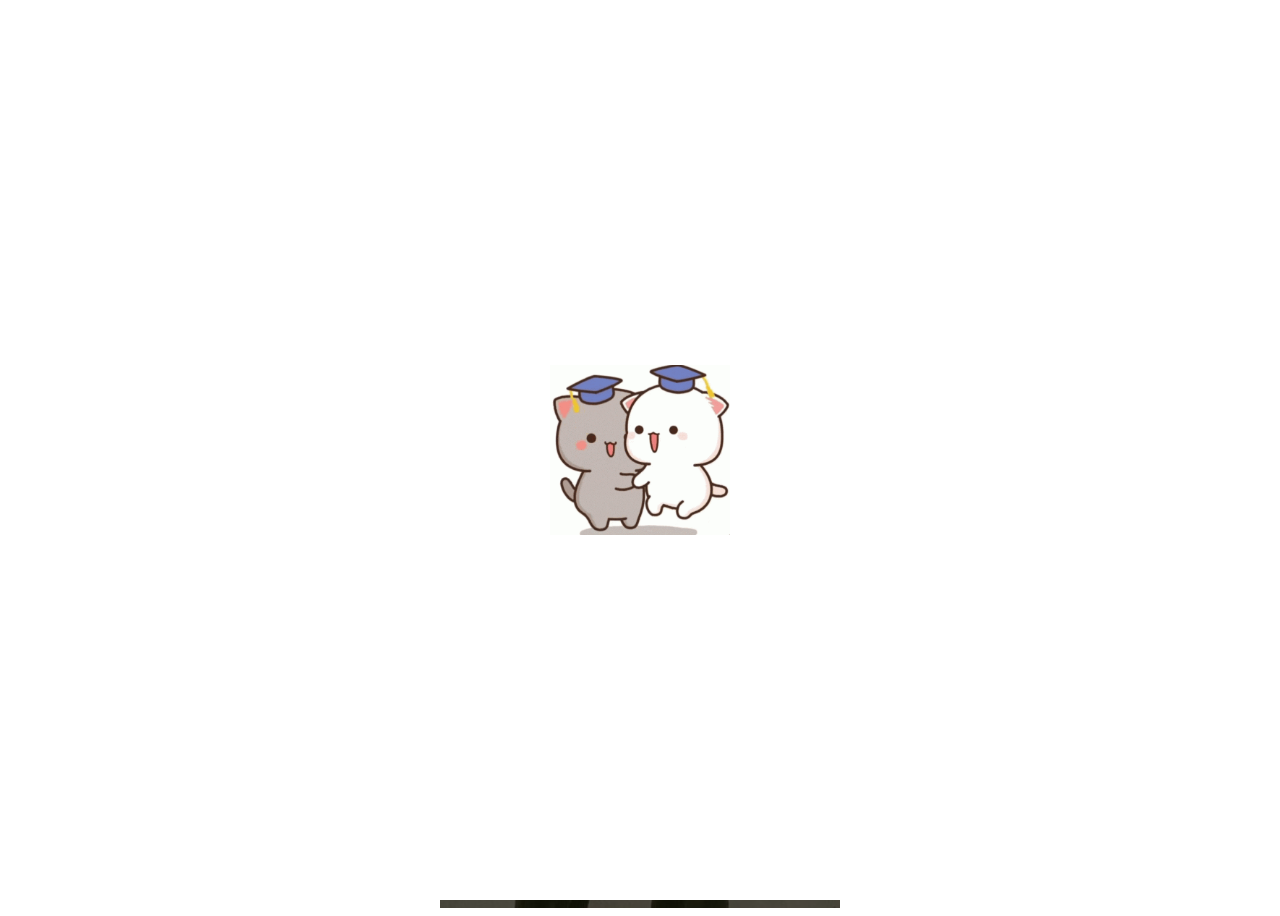
==== index.html @ 7c76e884 "first commit" ====
<!doctype html>
<html lang="en">
    <head>
        <title>Nety Graduation</title>
        <!-- Required meta tags -->
        <meta charset="utf-8" />
        <meta
            name="viewport"
            content="width=device-width, initial-scale=1, shrink-to-fit=no"
        />

        <!-- Bootstrap CSS v5.2.1 -->
        <link
            href="https://cdn.jsdelivr.net/npm/bootstrap@5.3.2/dist/css/bootstrap.min.css"
            rel="stylesheet"
            integrity="sha384-T3c6CoIi6uLrA9TneNEoa7RxnatzjcDSCmG1MXxSR1GAsXEV/Dwwykc2MPK8M2HN"
            crossorigin="anonymous"/>
        <link rel="preconnect" href="https://fonts.googleapis.com">
        <link rel="preconnect" href="https://fonts.gstatic.com" crossorigin>
        <link href="https://fonts.googleapis.com/css2?family=Edu+AU+VIC+WA+NT+Pre:wght@400..700&family=Hurricane&display=swap" rel="stylesheet">
        <link rel="stylesheet" href="assets/css/style.css">
        <link rel="stylesheet" href="assets/css/loader.css">
    </head>

    <body>
        <div id="loading">
            <img src="assets/image/mochi-graduation.gif" alt="Loading...">
        </div>
        <div class="mobile-container">
            <div class="linniel_cover justify-content-start align-items-center text-center d-flex">
                <div class="container">
                    <div class="session-1 text-light">
                        <img src="assets/image/tahun.png" alt="tahun" class="tahun">
                    </div>
                    <div class="session-2 justify-content-end">
                        <p class="gretings py-3">Dear!</p>
                        <p id="nama-tamu" class="nama-tamu">nama tamu undangan</p>
                        <a href="undangan.html" class="btn btn-info">
                            <img src="assets/image/invitation.png" alt="invt" class="invt">Buka Undangan
                        </a>
                    </div>
                </div>
                </div>
            </div>
        </div>
        <script src="assets/js/script.js"></script>
        <script src="assets/js/loader.js"></script>
        <script
            src="https://cdn.jsdelivr.net/npm/@popperjs/core@2.11.8/dist/umd/popper.min.js"
            integrity="sha384-I7E8VVD/ismYTF4hNIPjVp/Zjvgyol6VFvRkX/vR+Vc4jQkC+hVqc2pM8ODewa9r"
            crossorigin="anonymous"
        ></script>

        <script
            src="https://cdn.jsdelivr.net/npm/bootstrap@5.3.2/dist/js/bootstrap.min.js"
            integrity="sha384-BBtl+eGJRgqQAUMxJ7pMwbEyER4l1g+O15P+16Ep7Q9Q+zqX6gSbd85u4mG4QzX+"
            crossorigin="anonymous"
        ></script>
    </body>
</html>
---- assets/css/style.css ----
@font-face {
  font-family: 'hellobunny';
  src: url('../font/Hello\ Bunny\ .ttf') format('woff2'),
       url('../font/Hello\ Bunny\ .ttf') format('woff'),
       url('../font/Hello\ Bunny\ .ttf') format('truetype');
  font-weight: normal;
  font-style: normal;
}
@font-face{
  font-family: 'exo';
  src: url('../font/Exot350D.ttf') format('woff2'),
       url('../font/Exot350D.ttf') format('woff'),
       url('../font/Exot350D.ttf') format('truetype');
  font-weight: normal;
  font-style: normal;
}


html{
  scroll-behavior: smooth;
  font-family: "Edu AU VIC WA NT Pre", cursive;
  font-family: "Hurricane", cursive;
}
body{
    background-color: rgb(255, 255, 255);
    overflow: visible; /* Menyembunyikan scroll pada halaman */
    height: 100vh; /* Mengatur tinggi halaman agar memenuhi viewport */
    font-size: 12px;
}
.mobile-container {
    background-color: rgb(255, 255, 255);
    max-width: 400px; 
    margin: 0 auto;
    padding: 0;
}

/* Style untuk tombol musik */
.music-controls {
    position: fixed;
    padding-top: 60px;
    z-index: 1000;
    
}
.text-cover{
    font-size: 12px;
}
.music-controls i {
    align-items: center;
    justify-content: center;
}

.music-controls button {
    background-color: rgba(255, 255, 255, 0);
    border: none;
    margin-left: 15px;
    cursor: pointer;
    border-radius: 50%;
}
.play-btn, .pause-btn{
    width: 40px;
}

.linniel_cover {
    background-image: url('../image/gambar_1.jpeg'), linear-gradient(rgba(0, 0, 0, 0.7), rgba(0, 0, 0, 0.7));
    width: 100%;
    height: 100vh;
    background-size: cover;
    background-position: center;
    overflow: hidden;
    background-blend-mode: overlay; /* Membuat efek transparansi pada gambar */
    display: flex;
    flex-direction: column;
  }
  .tahun{
    width: 160px;
  }
  .gretings, .nama-tamu{
    font-size: 14px;
    font-family: "Edu AU VIC WA NT Pre", cursive;
    font-weight: bold;
  }
  .container {
    display: flex;
    flex-direction: column;
    justify-content: space-between; /* Memberikan jarak merata antara elemen */
    height: 100vh; /* Mengatur tinggi container menjadi 100% dari tinggi layar */
}

.session-1 {
    flex: 1; /* Mengisi ruang yang tersedia di bagian atas */
    display: flex;
    align-items: center; /* Memposisikan konten di tengah secara vertikal */
    justify-content: center; /* Memposisikan konten di tengah secara horizontal */
}

.session-2 {
    flex: 1; /* Mengisi ruang yang tersedia di bagian bawah */
    display: flex;
    flex-direction: column;
    align-items: center; /* Memposisikan konten di tengah secara horizontal */
    justify-content: center; /* Memposisikan konten di tengah secara vertikal */
    color: white;
    margin-bottom: 30%;
}

  .title{
    z-index: 1000;
    position: absolute;
    color: white;
    font-family: "Hurricane", cursive;
    font-size: 36px;
    text-shadow: 2px 2px 4px black;
  }
  .kutipan{
    font-family: "Edu AU VIC WA NT Pre", cursive;
    font-size: 12px;
  }
  .kutipan span{
    font-weight: bold;
  }
  
  .linniel_1 {
    display: flex;
    flex-direction: column;
    text-align: center;
    position: relative;
    width: 100%;
    height: 50vh; /* Setengah tinggi layar */
    overflow: hidden;
    border: none; /* Menghapus border jika ada pada linniel_1 */
    z-index: 1;
}
.nama{
  width: 320px;
}


/* Gambar yang ditampilkan */
.image {
    width: 100%;
    height: 100%;
    object-fit: cover;
    border: none; /* Menghapus border pada gambar */
    transition: filter 1s ease-in-out; /* Transisi blur */
}

/* Overlay dengan linear gradient */
.gradient-overlay {
    position: absolute;
    top: 0;
    left: 0;
    width: 100%;
    height: 100%;
    background: linear-gradient(to bottom, rgba(0, 0, 0, 0.5), rgba(0, 0, 0, 0), rgb(0, 0, 0));
    pointer-events: none; /* Agar overlay tidak mengganggu interaksi */
}
#linniel_1{
  background-color: black;
}

#particles-js {
  max-width: 400px; 
  position: absolute;
  width: 100%;
  height: 300vh;
  pointer-events: none; /* Agar elemen tidak mengganggu interaksi pengguna */
  z-index: 100;
}

.linniel_2{
  width: 100%;
  height: 50vh;
  display: flex;
  flex-direction: column;
}
.linniel_3{
  background-image: linear-gradient(rgb(0, 0, 0), rgba(0, 0, 0, 0.233), rgb(0, 0, 0)), url('../image/bg_1.jpeg');
  background-size: cover;
  background-position: center;
  background-repeat: no-repeat;
  width: 100%;
  height: 100vh;
  color: white;
  display: flex;
  flex-direction: column;
}
.linniel_4{
  background-image: linear-gradient(rgb(0, 0, 0), rgba(0, 0, 0, 0.233), rgb(0, 0, 0)), url('../image/bg_2.jpeg');
  background-size: cover;
  background-position: center;
  background-repeat: no-repeat;
  width: 100%;
  height: 100vh;
  color: white;
  display: flex;
  flex-direction: column;
}
.location{
  width: 40px;
}
.title_2{
  color: white;
  font-family: "Hurricane", cursive;
  font-size: 36px;
  text-shadow: 2px 2px 4px black;
  margin-top: 10%;
}
.lok-{
  white-space: nowrap;
  text-shadow: 2px 2px 4px black;
}
.time{
  font-size: 18px;
  font-family: 'exo' , sans-serif;
}
.jadwal{
  width: 240px;
  margin-top: 10px;
  filter: drop-shadow(2px 2px 4px black);
}
.clock{
  width: 40px;
  margin-right: 30px;
}
.btn{
  font-size: 12px;
  box-shadow: 2px 2px 4px black;
  border-radius: 20px;
}
.invt{
  width: 24px;
  margin-right: 5px;
}

/*neon arow*/
.neon-arrow {
  display: flex;
  justify-content: center;
  align-items: center;
  height: 100vh; /* Mengatur tinggi container agar panah berada di tengah layar */
}

.arrow {
  width: 25px;
  animation: bounce 2s infinite;
  filter: drop-shadow(0 1px 10px white);
}
.nety_1{
  width: 180px;
  border-radius: 20px;
  box-shadow: 10px 10px 10px black;
}


/* Animasi Pantulan */
@keyframes bounce {
  0%, 20%, 50%, 80%, 100% {
      transform: translateY(0);
  }
  40% {
      transform: translateY(10px);
  }
  60% {
      transform: translateY(5px);
  }
}




@media (max-width: 320px) {
  .nama{
    width: 280px;
  }
  .jadwal{
    padding-top: 0;
  }
  .title_2{
    margin-top: 0;
  }
  .nety_1{
    width: 160px;
    border-radius: 20px;
    box-shadow: 10px 10px 10px black;
  }
}
---- assets/css/loader.css ----
#loading {
    position: fixed;
    top: 0;
    left: 0;
    width: 100%;
    height: 100%;
    background-color: #ffffff;
    color: #fff;
    display: flex;
    justify-content: center;
    align-items: center;
    font-size: 1.5em;
    z-index: 9999;
    transition: opacity 1s ease, filter 1s ease; /* Efek transisi */
}

/* Kelas untuk efek blur dan menghilangkan elemen */
.blur-out {
    filter: blur(10px); /* Tingkat blur */
    opacity: 0; /* Transisi untuk menghilangkan elemen */
}
#loading img {
    max-width: 180px; /* Sesuaikan ukuran gambar */
    max-height: 180px;
}
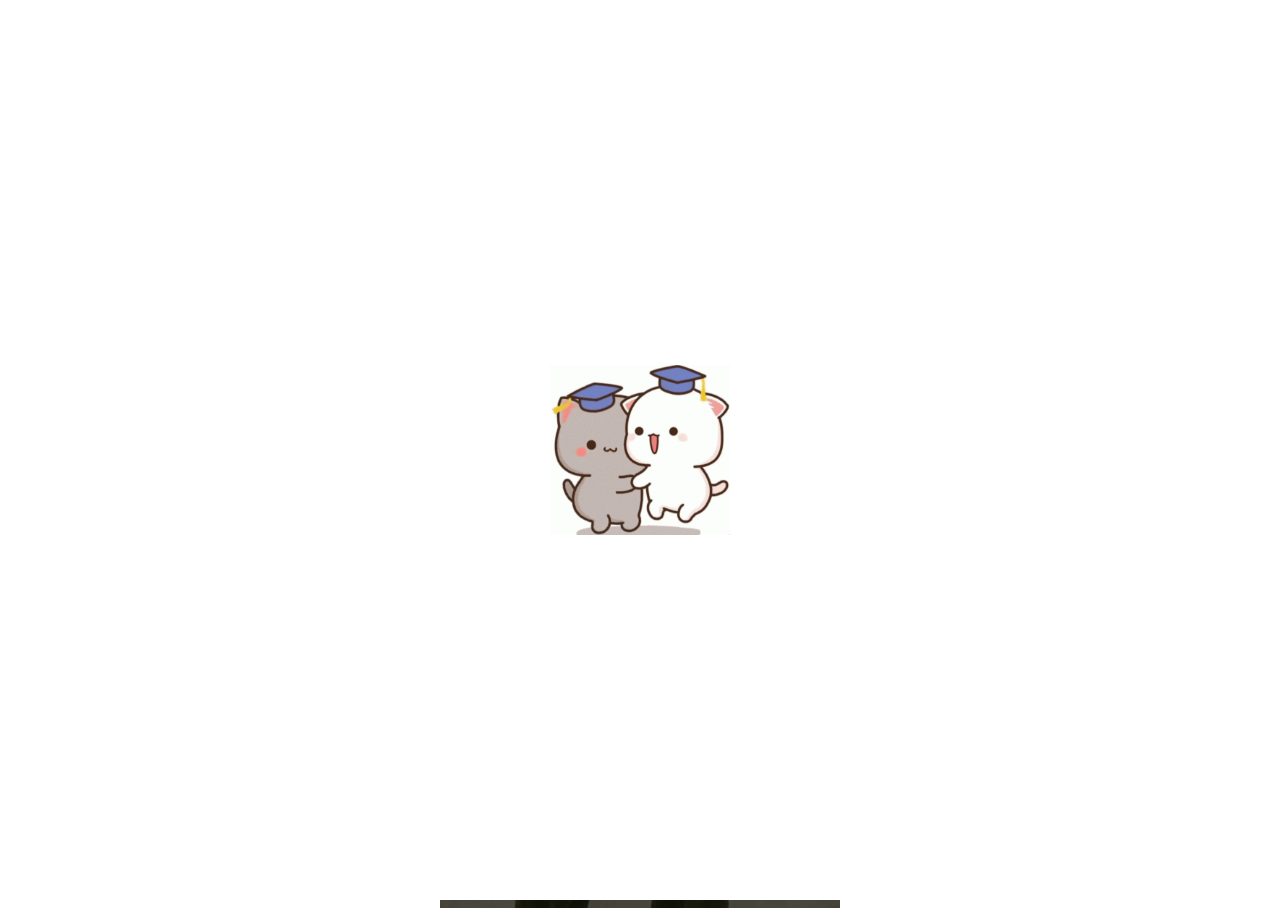
==== commit 2a004844: "edited sixth" ====
--- a/index.html
+++ b/index.html
@@ -34,7 +34,7 @@
                     </div>
                     <div class="session-2 justify-content-end">
                         <p class="gretings py-3">Dear!</p>
-                        <p id="nama-tamu" class="nama-tamu">nama tamu undangan</p>
+                        <p id="nama-tamu" class="nama-tamu">Nama Tamu </p>
                         <a href="undangan.html" class="btn btn-info">
                             <img src="assets/image/invitation.png" alt="invt" class="invt">Buka Undangan
                         </a>
@@ -43,6 +43,27 @@
                 </div>
             </div>
         </div>
+        <script>
+            function getParameterByName(name) {
+                const urlParams = new URLSearchParams(window.location.search);
+                return urlParams.get(name);
+                }
+
+
+                const namaTamu = getParameterByName('untuk') || getParameterByName('kepada');
+
+
+                if (namaTamu) {
+                document.addEventListener('DOMContentLoaded', () => {
+                    document.getElementById('nama-tamu').textContent = namaTamu;
+                });
+                } else {
+
+                document.getElementById('nama-tamu').textContent = "nama undangan";
+            }
+
+
+        </script>
         <script src="assets/js/script.js"></script>
         <script src="assets/js/loader.js"></script>
         <script
--- a/assets/css/style.css
+++ b/assets/css/style.css
@@ -224,14 +224,20 @@
 }
 .btn{
   font-size: 12px;
-  box-shadow: 2px 2px 4px black;
+  box-shadow: 2px 2px 4px rgb(2, 204, 255);
   border-radius: 20px;
+  border: solid 1px black;
+  font-weight: bold;
 }
 .invt{
   width: 24px;
   margin-right: 5px;
 }
-
+.footer{
+  background-color: rgb(2, 204, 255);
+  color: rgb(0, 0, 0);
+  font-weight: bold;
+}
 /*neon arow*/
 .neon-arrow {
   display: flex;
